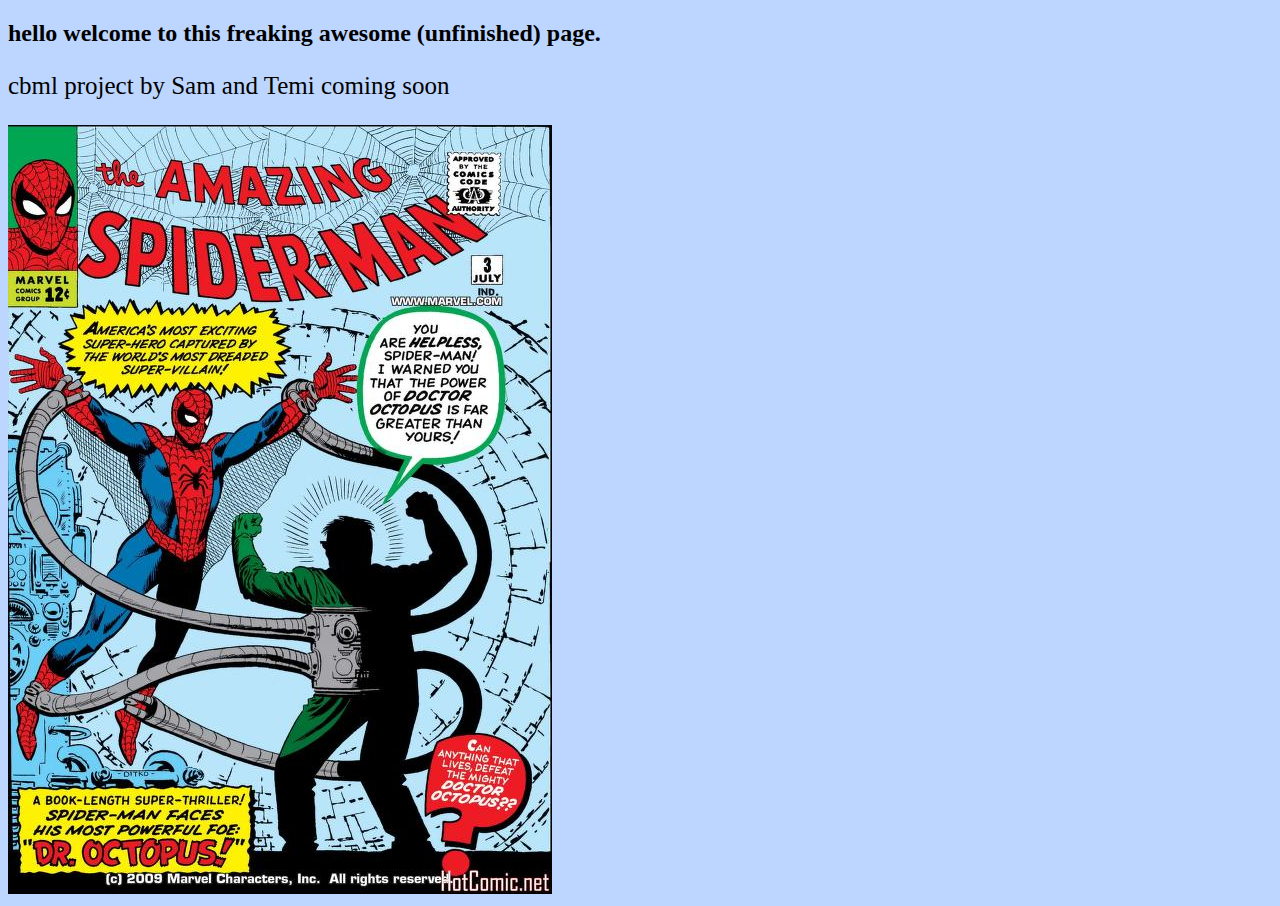
==== docs/index.html @ 68f79f89 "Update index.html" ====
<!DOCTYPE html>
<html>
    <head>
        <title>index</title>
        <link rel="stylesheet" type="text/css" href="style.css" />
    </head>
    <body>
   <h2>hello welcome to this freaking awesome (unfinished) page.</h2>
    <p>cbml project by Sam and Temi coming soon</p>
        <img src="images/asm_cover.jpeg" alt="amazing spiderman vol 3 cover" class="center">
    </body>
</html>
---- docs/style.css ----
body { background-color: #bdd6ff;
    
}

p { font-size: 25px;

}
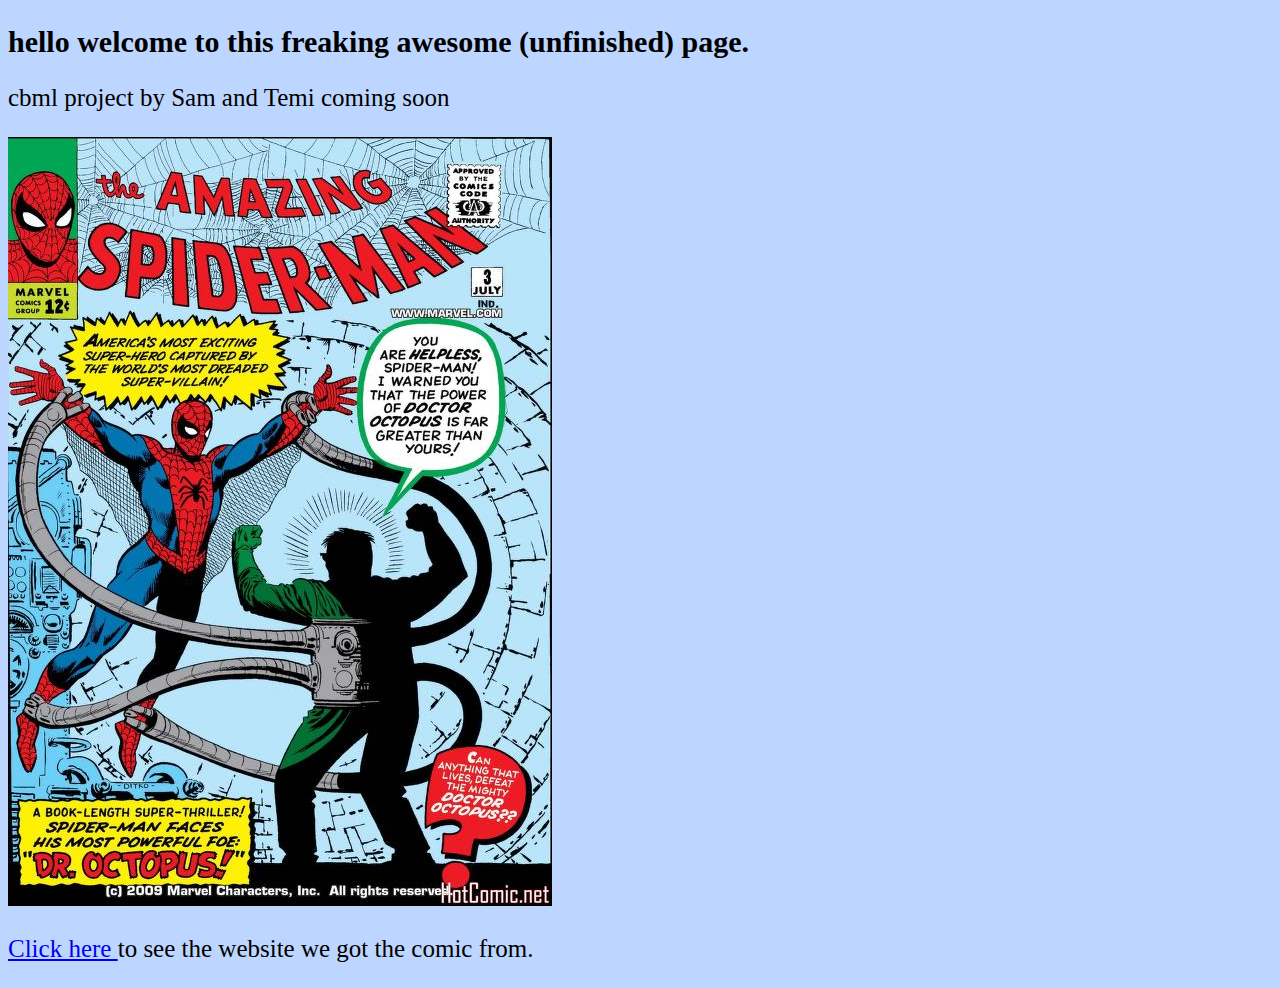
==== commit 5acb8dd0: "Update index.html" ====
--- a/docs/index.html
+++ b/docs/index.html
@@ -8,5 +8,7 @@
    <h2>hello welcome to this freaking awesome (unfinished) page.</h2>
     <p>cbml project by Sam and Temi coming soon</p>
         <img src="images/asm_cover.jpeg" alt="amazing spiderman vol 3 cover" class="center">
+        <p><a href="https://archive.org/details/871-amazing-spiderman/3%20amazing%20spider%20man/page/n1/mode/2up"> Click here
+        </a> to see the website we got the comic from.</p>
     </body>
 </html>
--- a/docs/style.css
+++ b/docs/style.css
@@ -4,4 +4,7 @@
 
 p { font-size: 25px;
 
-}+}
+
+h2 { font-size: 30px;
+   }
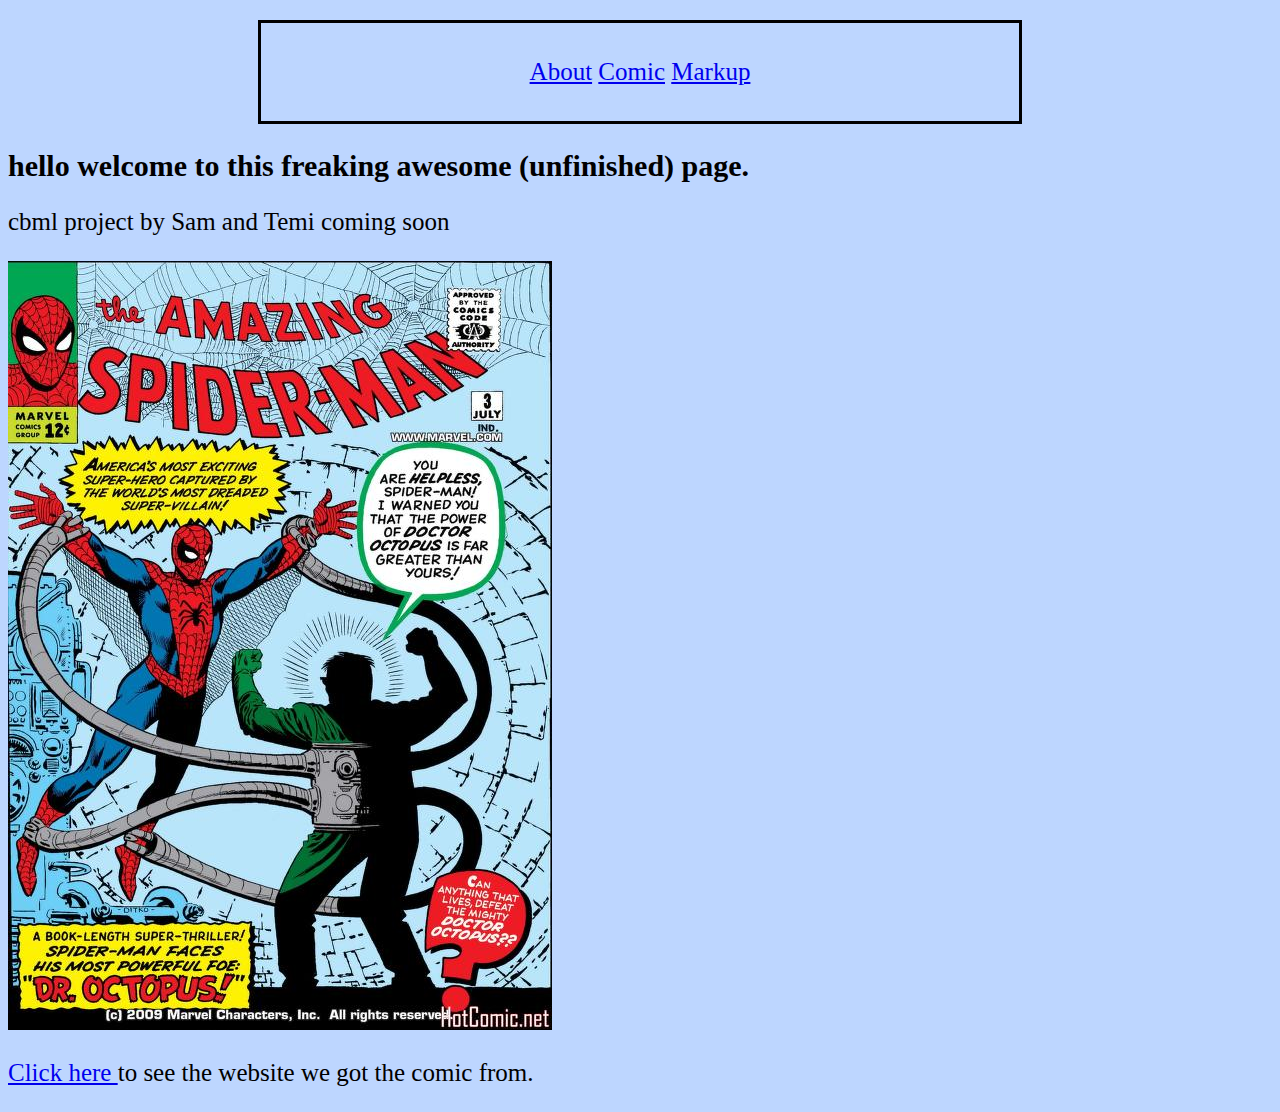
==== commit 270f2208: "some changes" ====
--- a/docs/index.html
+++ b/docs/index.html
@@ -1,14 +1,22 @@
 <!DOCTYPE html>
-<html>
+<html xmlns="http://www.w3.org/1999/xhtml" lang="en">
     <head>
         <title>index</title>
         <link rel="stylesheet" type="text/css" href="style.css" />
     </head>
     <body>
+        <div>
+            <p>
+                <a href="about.html">About</a>
+                <a href="comic.html">Comic</a>
+                <a href="markup.html">Markup</a>
+            </p>
+        </div>
    <h2>hello welcome to this freaking awesome (unfinished) page.</h2>
     <p>cbml project by Sam and Temi coming soon</p>
-        <img src="images/asm_cover.jpeg" alt="amazing spiderman vol 3 cover" class="center">
-        <p><a href="https://archive.org/details/871-amazing-spiderman/3%20amazing%20spider%20man/page/n1/mode/2up"> Click here
+        <img src="images/asm_cover.jpeg" alt="amazing spiderman vol 3 cover" class="center"/>
+        <p> <a href="https://archive.org/details/871-amazing-spiderman/3%20amazing%20spider%20man/page/n1/mode/2up"> Click here
         </a> to see the website we got the comic from.</p>
     </body>
 </html>
+
--- a/docs/style.css
+++ b/docs/style.css
@@ -6,5 +6,13 @@
 
 }
 
+div {
+    margin: 20px 250px 20px 250px;
+    padding: 10px;
+    border: 3px solid;
+    text-align: center;
+}
+
 h2 { font-size: 30px;
    }
+
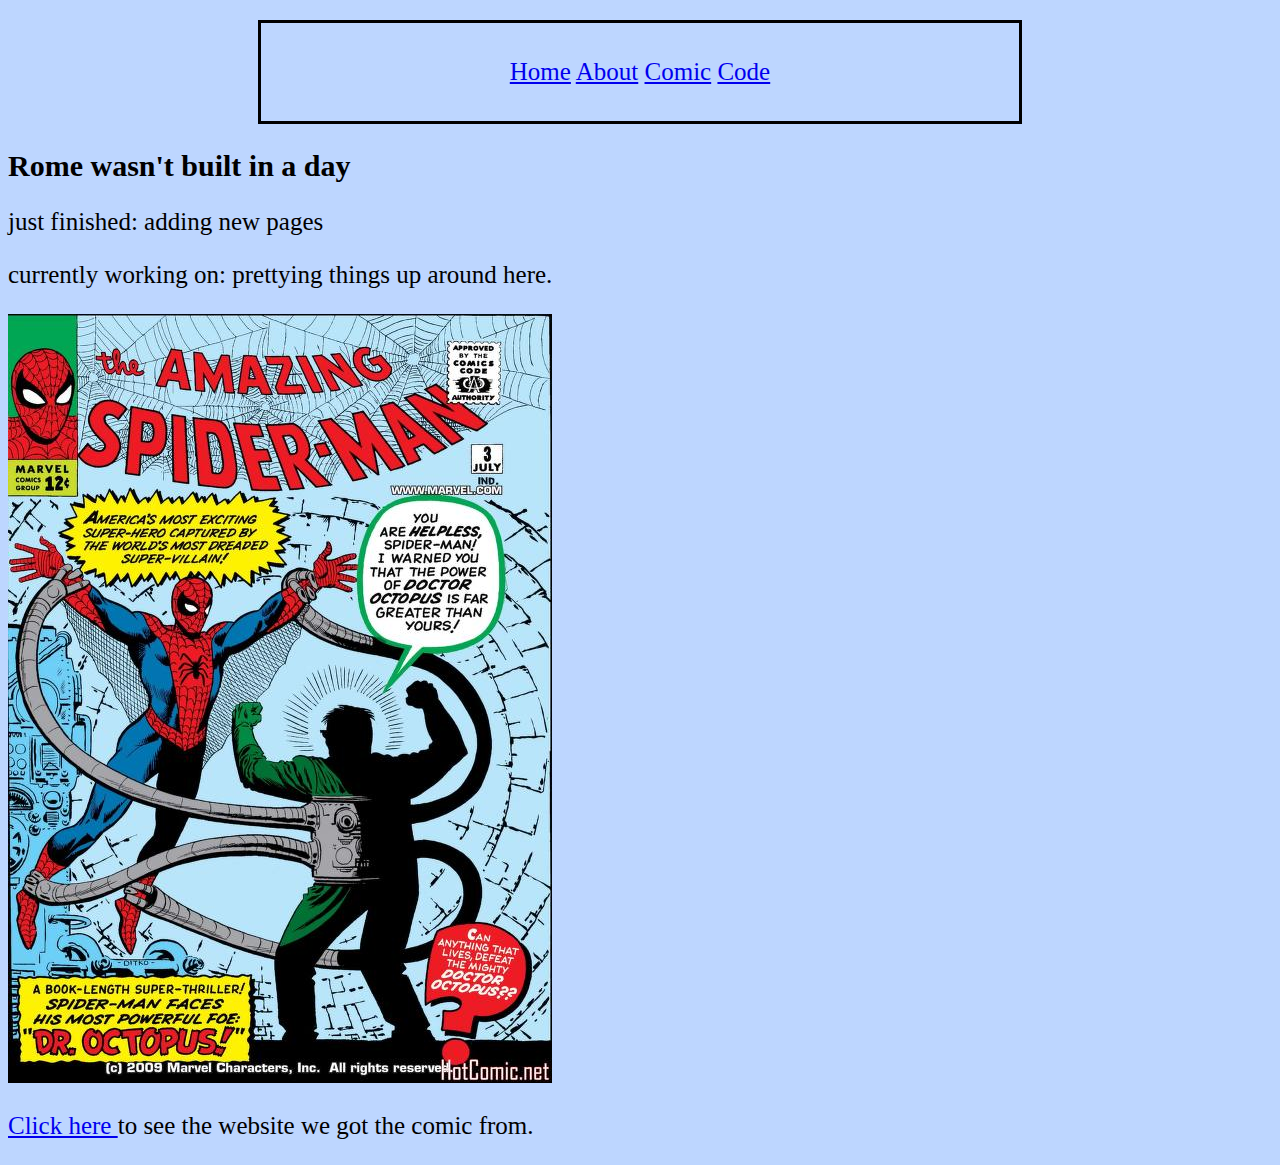
==== commit c38a482a: "spelling error fix" ====
--- a/docs/index.html
+++ b/docs/index.html
@@ -7,13 +7,15 @@
     <body>
         <div>
             <p>
+                <a href="index.html">Home</a>
                 <a href="about.html">About</a>
                 <a href="comic.html">Comic</a>
-                <a href="markup.html">Markup</a>
+                <a href="code.html">Code</a>
             </p>
         </div>
-   <h2>hello welcome to this freaking awesome (unfinished) page.</h2>
-    <p>cbml project by Sam and Temi coming soon</p>
+   <h2>Rome wasn't built in a day</h2>
+    <p>just finished: adding new pages</p>
+    <p>currently working on: prettying things up around here.</p>
         <img src="images/asm_cover.jpeg" alt="amazing spiderman vol 3 cover" class="center"/>
         <p> <a href="https://archive.org/details/871-amazing-spiderman/3%20amazing%20spider%20man/page/n1/mode/2up"> Click here
         </a> to see the website we got the comic from.</p>
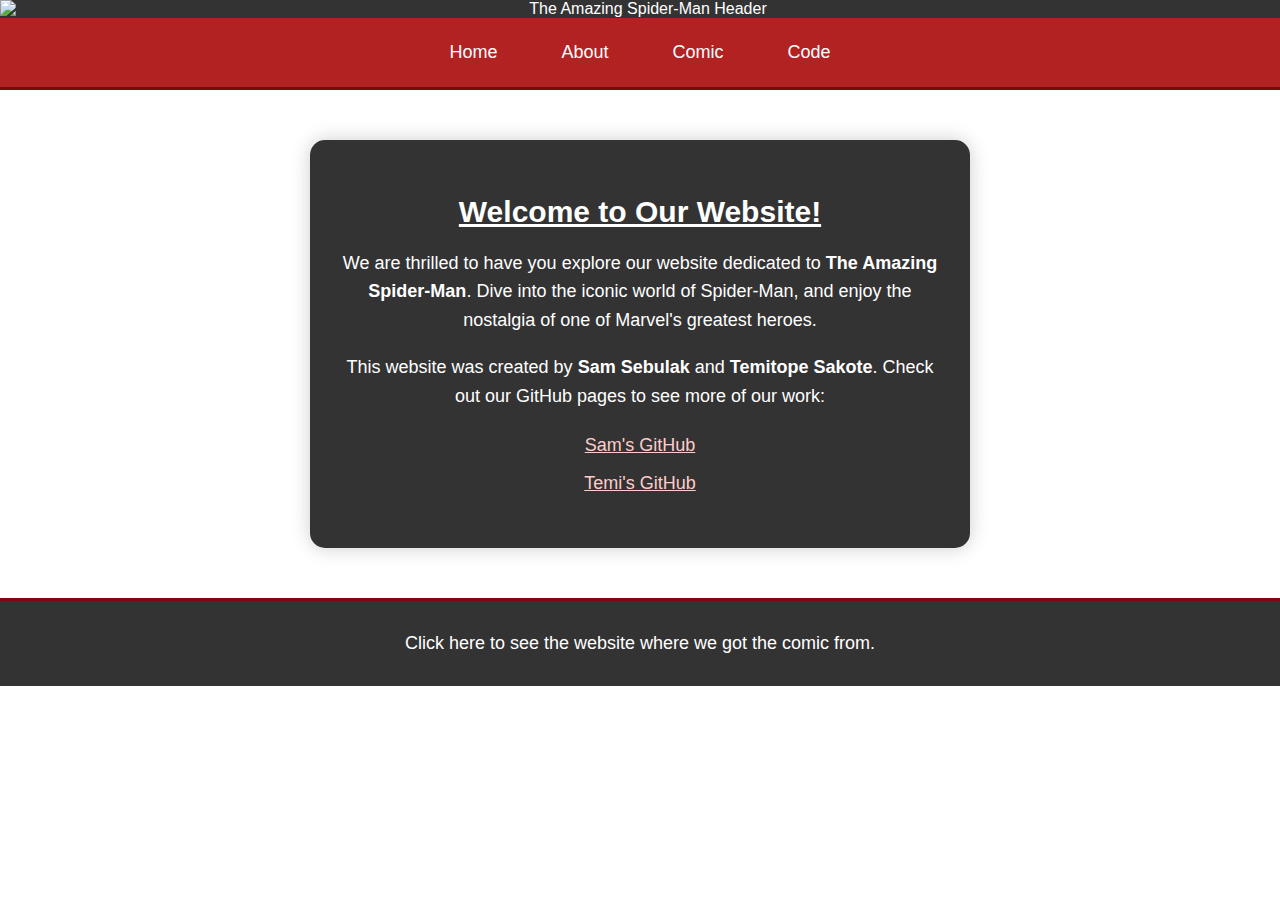
==== commit 671d0541: "updated website" ====
--- a/docs/index.html
+++ b/docs/index.html
@@ -1,24 +1,38 @@
 <!DOCTYPE html>
 <html xmlns="http://www.w3.org/1999/xhtml" lang="en">
     <head>
-        <title>index</title>
+        <title>The Amazing SpiderMan</title>
+        <link rel="icon" type="image/png" href="images/favicon.ico"/>
         <link rel="stylesheet" type="text/css" href="style.css" />
     </head>
     <body>
-        <div>
+        <header>
+                <img src="images/spider-man-banner.jpg" alt="The Amazing Spider-Man Header" class="header-image" />
+            <nav>
+                <ul class="navbar">
+                    <li><a href="index.html">Home</a></li>
+                    <li><a href="about.html">About</a></li>
+                    <li><a href="comic.html">Comic</a></li>
+                    <li><a href="code.html">Code</a></li>
+                </ul>
+            </nav>
+        </header>
+        
+        <div class="welcome-section">
+            <h2>Welcome to Our Website!</h2>
+            <p>We are thrilled to have you explore our website dedicated to <b>The Amazing Spider-Man</b>. Dive into the iconic world of Spider-Man, and enjoy the nostalgia of one of Marvel's greatest heroes.</p>
+            <p>This website was created by <b>Sam Sebulak</b> and <b>Temitope Sakote</b>. Check out our GitHub pages to see more of our work:</p>
+            <ul>
+                <li><a href="https://github.com/sam-seb">Sam's GitHub</a></li>
+                <li><a href="https://github.com/Temiii857" >Temi's GitHub</a></li>
+            </ul>
+        </div>
+        
+        <footer>
             <p>
-                <a href="index.html">Home</a>
-                <a href="about.html">About</a>
-                <a href="comic.html">Comic</a>
-                <a href="code.html">Code</a>
+                <a href="https://archive.org/details/871-amazing-spiderman/3%20amazing%20spider%20man/page/n1/mode/2up">Click here</a>
+                to see the website where we got the comic from.
             </p>
-        </div>
-   <h2>Rome wasn't built in a day</h2>
-    <p>just finished: adding new pages</p>
-    <p>currently working on: prettying things up around here.</p>
-        <img src="images/asm_cover.jpeg" alt="amazing spiderman vol 3 cover" class="center"/>
-        <p> <a href="https://archive.org/details/871-amazing-spiderman/3%20amazing%20spider%20man/page/n1/mode/2up"> Click here
-        </a> to see the website we got the comic from.</p>
+        </footer>
     </body>
 </html>
-
--- a/docs/style.css
+++ b/docs/style.css
@@ -1,18 +1,129 @@
-body { background-color: #bdd6ff;
-    
+@font-face {
+    font-family: 'WildWords';
+    src: url('font/wild-words-roman.ttf') format('truetype');
 }
 
-p { font-size: 25px;
-
+body {
+    background-image: url('images/web_bg.jpg'); /* Add the spiderweb background image */
+    background-size: cover; /* Ensure the background image fits the entire screen */
+    background-position: center; /* Center the background image */
+    background-attachment: fixed; /* Keep the background image fixed during scrolling */
+    background-repeat: no-repeat; /* Prevent the background from repeating */
+    font-family: 'WildWords', sans-serif;
+    text-align: center;
+    margin: 0;
+    padding: 0;
+    color: white; /* White text for contrast */
 }
 
-div {
-    margin: 20px 250px 20px 250px;
-    padding: 10px;
-    border: 3px solid;
-    text-align: center;
+header {
+    background-color: rgba(0, 0, 0, 0.8); /* Semi-transparent black for better readability */
+    padding: 0;
+    margin: 0;
 }
 
-h2 { font-size: 30px;
-   }
+header .header-image {
+    width: 100%; /* Make the image fill the entire width of the screen */
+    height: auto; /* Maintain the image's aspect ratio */
+    display: block; /* Remove any inline spacing */
+}
 
+/* Navigation Bar Styling */
+nav {
+    background-color: #b22222; /* Subdued Spider-Man red */
+    padding: 10px 0;
+    border-bottom: 3px solid #7c0a0a; /* Darker red for contrast */
+}
+
+ul.navbar {
+    list-style: none;
+    margin: 0;
+    padding: 0;
+    display: flex;
+    justify-content: center; /* Center the navigation links */
+    gap: 20px; /* Space between links */
+}
+
+ul.navbar li {
+    display: inline;
+}
+
+ul.navbar li a {
+    text-decoration: none;
+    color: white; /* White text for links */
+    font-size: 18px;
+    padding: 10px 20px;
+    border: 2px solid transparent;
+    transition: 0.3s;
+}
+
+ul.navbar li a:hover {
+    background-color: #7c0a0a; /* Darker red hover effect */
+    border: 2px solid white;
+    border-radius: 5px; /* Smooth hover effect */
+    color: #fff;
+}
+
+/* Welcome Section Styling */
+.welcome-section {
+    margin: 50px auto;
+    padding: 30px;
+    background-color: rgba(0, 0, 0, 0.8); /* Semi-transparent black for better readability */
+    border-radius: 15px;
+    max-width: 600px;
+    box-shadow: 0 0 20px rgba(0, 0, 0, 0.2); /* Subtle shadow */
+    color: white;
+    background-image: url('images/spiderweb.png'); /* Spiderweb background */
+    background-repeat: no-repeat;
+    background-position: center;
+    background-size: contain;
+}
+
+h2 {
+    text-decoration: underline;
+    font-size: 30px;
+    margin-bottom: 20px;
+    color: #ffffff; /* White text for headings */
+}
+
+p, ul {
+    font-size: 18px;
+    line-height: 1.6;
+}
+
+ul {
+    list-style-type: none;
+    padding: 0;
+    margin: 20px 0;
+}
+
+ul li {
+    margin: 10px 0;
+}
+
+ul li a {
+    color: #ffcccb; /* Light pink links to contrast red */
+    text-decoration: underline;
+}
+
+ul li a:hover {
+    color: #ffffff; /* Change link color to white on hover */
+}
+
+/* Footer Styling */
+footer {
+    margin-top: 30px;
+    padding: 10px;
+    background-color: rgba(0, 0, 0, 0.8); /* Semi-transparent black for better readability */
+    color: white;
+    border-top: 3px solid #7c0a0a;
+}
+
+footer a {
+    color: #fff;
+    text-decoration: none;
+}
+
+footer a:hover {
+    text-decoration: underline;
+}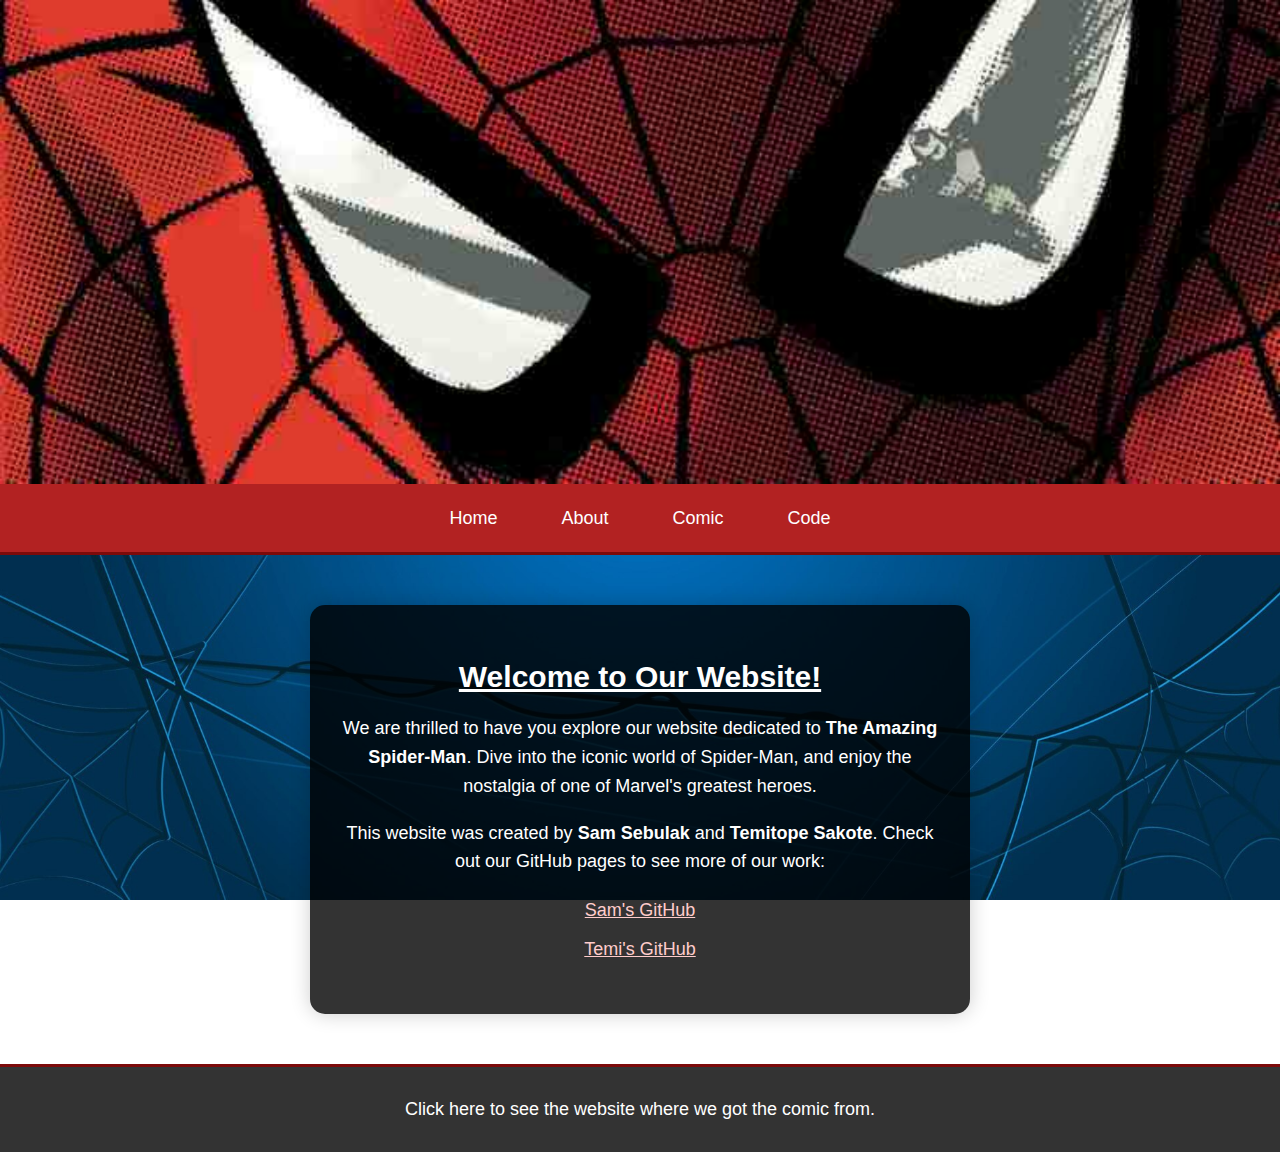
==== commit d65e0da7: "made changes" ====
--- a/docs/index.html
+++ b/docs/index.html
@@ -2,7 +2,7 @@
 <html xmlns="http://www.w3.org/1999/xhtml" lang="en">
     <head>
         <title>The Amazing SpiderMan</title>
-        <link rel="icon" type="image/png" href="images/favicon.ico"/>
+        <link rel="icon" type="image/x-icon" href="images/favicon.ico"/>
         <link rel="stylesheet" type="text/css" href="style.css" />
     </head>
     <body>
--- a/docs/style.css
+++ b/docs/style.css
@@ -4,35 +4,34 @@
 }
 
 body {
-    background-image: url('images/web_bg.jpg'); /* Add the spiderweb background image */
-    background-size: cover; /* Ensure the background image fits the entire screen */
-    background-position: center; /* Center the background image */
-    background-attachment: fixed; /* Keep the background image fixed during scrolling */
-    background-repeat: no-repeat; /* Prevent the background from repeating */
+    background-image: url('images/web_bg.jpg'); 
+    background-size: cover; 
+    background-position: center; 
+    background-attachment: fixed;
+    background-repeat: no-repeat; 
     font-family: 'WildWords', sans-serif;
     text-align: center;
     margin: 0;
     padding: 0;
-    color: white; /* White text for contrast */
+    color: white; 
 }
 
 header {
-    background-color: rgba(0, 0, 0, 0.8); /* Semi-transparent black for better readability */
+    background-color: rgba(0, 0, 0, 0.8); 
     padding: 0;
     margin: 0;
 }
 
 header .header-image {
-    width: 100%; /* Make the image fill the entire width of the screen */
-    height: auto; /* Maintain the image's aspect ratio */
-    display: block; /* Remove any inline spacing */
+    width: 100%; 
+    height: auto; 
+    display: block; 
 }
 
-/* Navigation Bar Styling */
 nav {
-    background-color: #b22222; /* Subdued Spider-Man red */
+    background-color: #b22222; 
     padding: 10px 0;
-    border-bottom: 3px solid #7c0a0a; /* Darker red for contrast */
+    border-bottom: 3px solid #7c0a0a; 
 }
 
 ul.navbar {
@@ -40,8 +39,8 @@
     margin: 0;
     padding: 0;
     display: flex;
-    justify-content: center; /* Center the navigation links */
-    gap: 20px; /* Space between links */
+    justify-content: center;
+    gap: 20px; 
 }
 
 ul.navbar li {
@@ -50,7 +49,7 @@
 
 ul.navbar li a {
     text-decoration: none;
-    color: white; /* White text for links */
+    color: white; 
     font-size: 18px;
     padding: 10px 20px;
     border: 2px solid transparent;
@@ -58,22 +57,20 @@
 }
 
 ul.navbar li a:hover {
-    background-color: #7c0a0a; /* Darker red hover effect */
+    background-color: #7c0a0a; 
     border: 2px solid white;
-    border-radius: 5px; /* Smooth hover effect */
+    border-radius: 5px;
     color: #fff;
 }
 
-/* Welcome Section Styling */
 .welcome-section {
     margin: 50px auto;
     padding: 30px;
-    background-color: rgba(0, 0, 0, 0.8); /* Semi-transparent black for better readability */
+    background-color: rgba(0, 0, 0, 0.8); 
     border-radius: 15px;
     max-width: 600px;
-    box-shadow: 0 0 20px rgba(0, 0, 0, 0.2); /* Subtle shadow */
-    color: white;
-    background-image: url('images/spiderweb.png'); /* Spiderweb background */
+    box-shadow: 0 0 20px rgba(0, 0, 0, 0.2); 
+    color: white; 
     background-repeat: no-repeat;
     background-position: center;
     background-size: contain;
@@ -83,7 +80,7 @@
     text-decoration: underline;
     font-size: 30px;
     margin-bottom: 20px;
-    color: #ffffff; /* White text for headings */
+    color: #ffffff; 
 }
 
 p, ul {
@@ -102,19 +99,19 @@
 }
 
 ul li a {
-    color: #ffcccb; /* Light pink links to contrast red */
+    color: #ffcccb; 
     text-decoration: underline;
 }
 
 ul li a:hover {
-    color: #ffffff; /* Change link color to white on hover */
+    color: #ffffff; 
 }
 
-/* Footer Styling */
+
 footer {
     margin-top: 30px;
     padding: 10px;
-    background-color: rgba(0, 0, 0, 0.8); /* Semi-transparent black for better readability */
+    background-color: rgba(0, 0, 0, 0.8); 
     color: white;
     border-top: 3px solid #7c0a0a;
 }
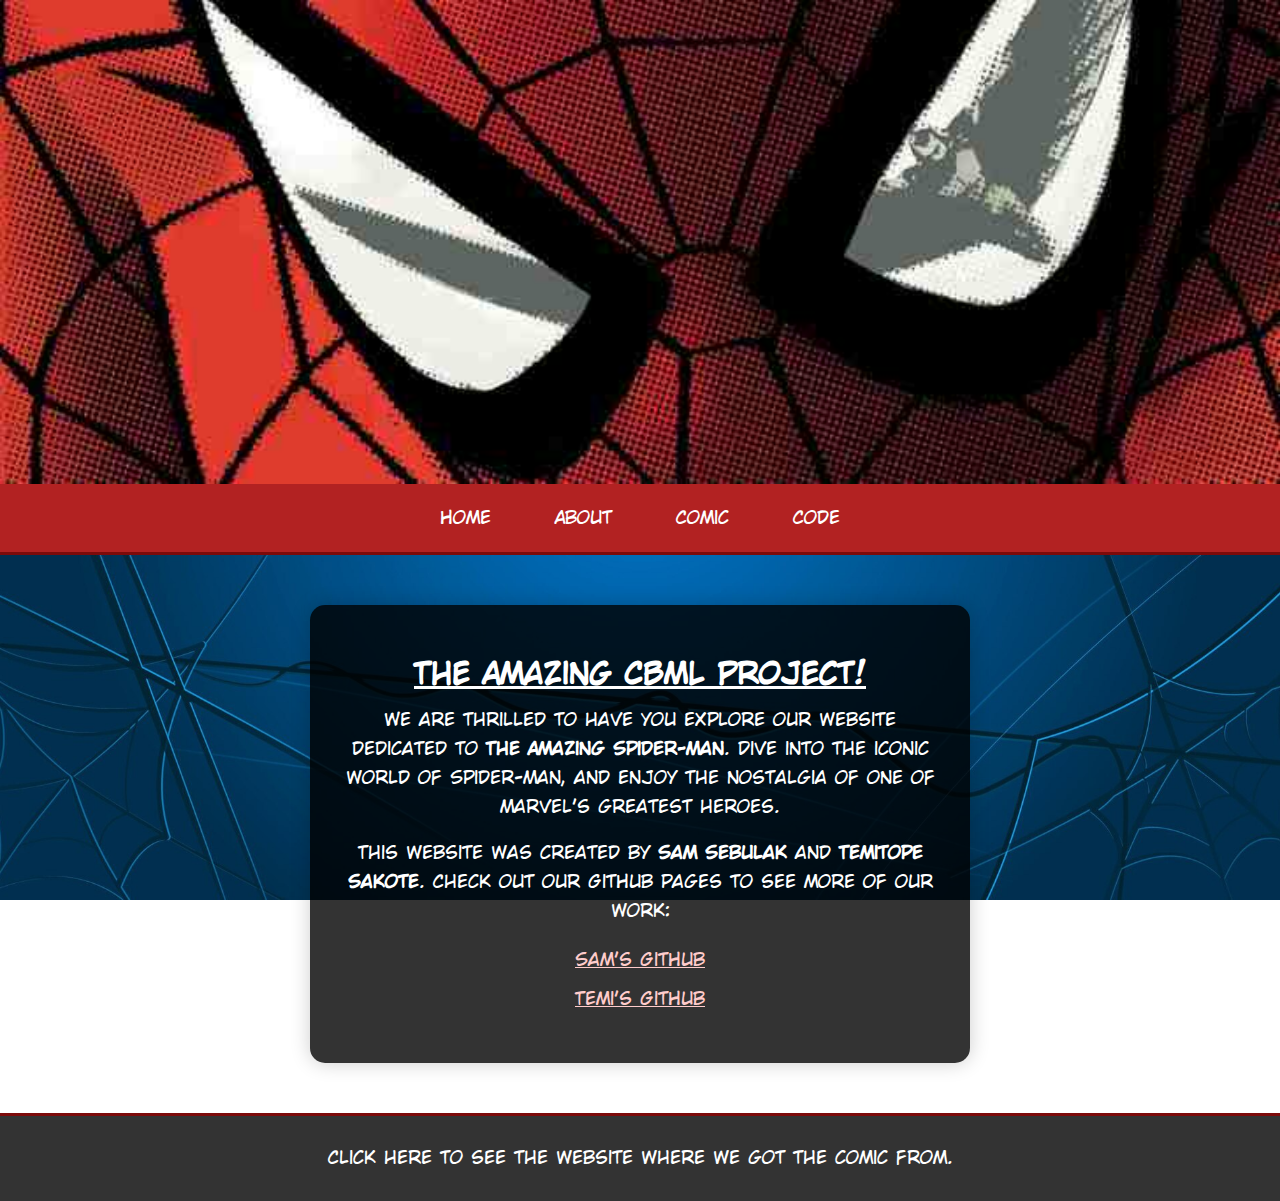
==== commit 8cba2f08: "fixing things" ====
--- a/docs/index.html
+++ b/docs/index.html
@@ -19,7 +19,7 @@
         </header>
         
         <div class="welcome-section">
-            <h2>Welcome to Our Website!</h2>
+            <h2>The Amazing CBML Project!</h2>
             <p>We are thrilled to have you explore our website dedicated to <b>The Amazing Spider-Man</b>. Dive into the iconic world of Spider-Man, and enjoy the nostalgia of one of Marvel's greatest heroes.</p>
             <p>This website was created by <b>Sam Sebulak</b> and <b>Temitope Sakote</b>. Check out our GitHub pages to see more of our work:</p>
             <ul>
--- a/docs/style.css
+++ b/docs/style.css
@@ -1,6 +1,6 @@
 @font-face {
     font-family: 'WildWords';
-    src: url('font/wild-words-roman.ttf') format('truetype');
+    src: url('Font/wild-words-roman.ttf') format('truetype');
 }
 
 body {
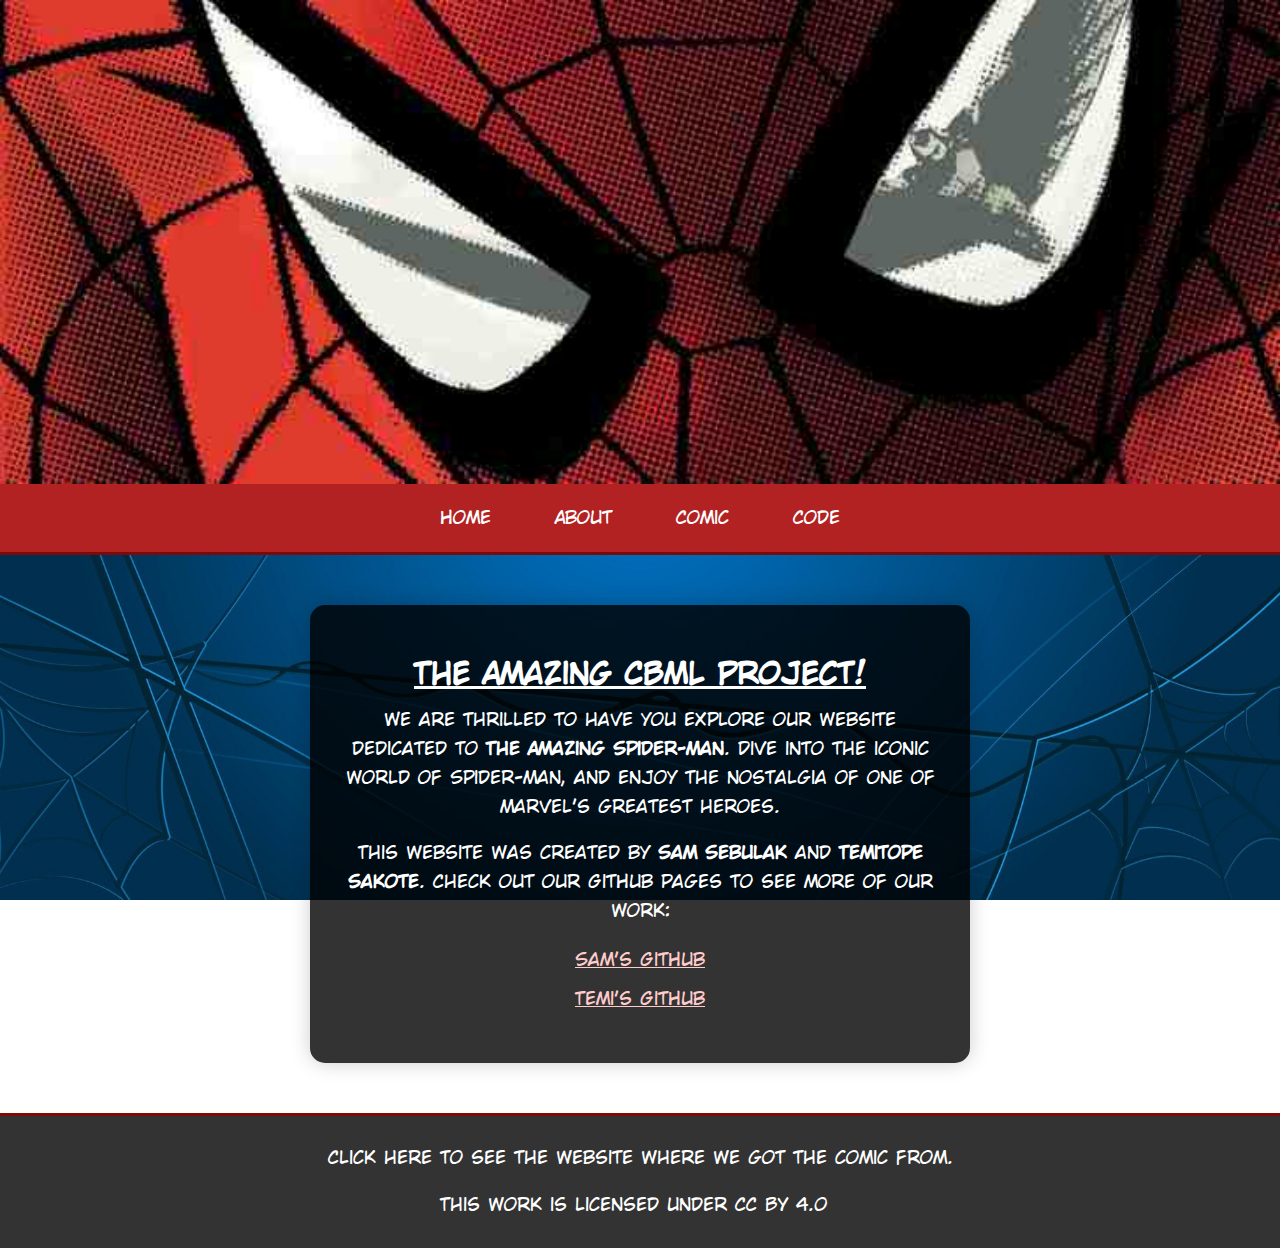
==== commit 74a2d737: "fixing" ====
--- a/docs/index.html
+++ b/docs/index.html
@@ -33,6 +33,11 @@
                 <a href="https://archive.org/details/871-amazing-spiderman/3%20amazing%20spider%20man/page/n1/mode/2up">Click here</a>
                 to see the website where we got the comic from.
             </p>
+            <p xmlns:cc="http://creativecommons.org/ns#" >This work is licensed under 
+                <a href="https://creativecommons.org/licenses/by/4.0/?ref=chooser-v1" target="_blank" rel="license noopener noreferrer" style="display:inline-block;">CC BY 4.0<img style="height:22px!important;margin-left:3px;vertical-align:text-bottom;" src="https://mirrors.creativecommons.org/presskit/icons/cc.svg?ref=chooser-v1" alt=""/>
+                <img style="height:22px!important;margin-left:3px;vertical-align:text-bottom;" src="https://mirrors.creativecommons.org/presskit/icons/by.svg?ref=chooser-v1" alt=""/>
+            </a>
+            </p>
         </footer>
     </body>
 </html>
